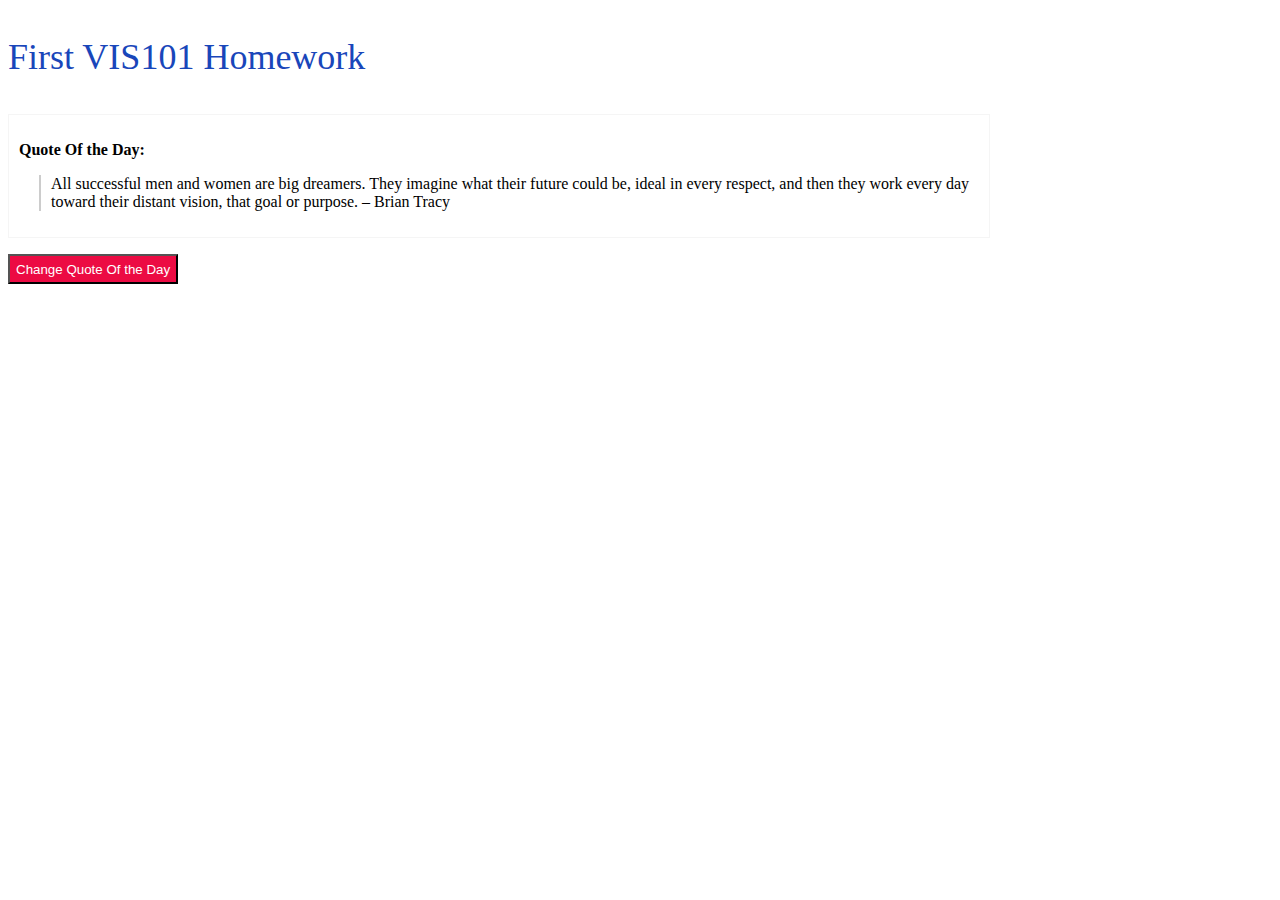
==== hw1/hw1.html @ 2a230684 "init" ====
<!doctype html>
<html>
<head>
    <meta charset="utf-8">
    <script>
        var i = 0;

        function changeQuote() {
            var citation1 = "All successful men and women are big dreamers. They imagine what their future could be, ideal in every respect, and then they work every day toward their distant vision, that goal or purpose. – Brian Tracy";
            var citation2 = "Another one";
            var citation3 = "Some text";
            var citations = [citation1, citation2, citation3];
            var status = document.getElementById("quote");
            status.innerHTML = citations[i % citations.length];
            i++;
        }

        /*var getJSON = function (url, callback) {
            var xhr = new XMLHttpRequest();
            xhr.open('GET', url, true);
            xhr.responseType = 'json';
            xhr.onload = function () {
                var status = xhr.status;
                if (status === 200) {
                    callback(null, xhr.response);
                } else {
                    callback(status, xhr.response);
                }
            };
            xhr.send();
        };

        getJSON('https://raw.githubusercontent.com/4skinSkywalker/Database-Quotes-JSON/master/quotes.json',
            function (err, data) {
                if (err !== null) {
                    alert('Something went wrong: ' + err);
                } else {
                    alert('Your query count: ' + data.query.count);
                }
            });*/

        window.onload = changeQuote;
    </script>
    <style type="text/css">
        .h1 {
            font-size: 36px;
            font-family: Open Sans, serif;
            color: #1946ba;
        }

        #outer_block {
            font-family: Open Sans, serif;
            border: 1px solid #F5F5F5;
            padding: 10px;
            width: 960px;
        }

        #inner_block {
            border-left: 2px solid #ccc;
            margin-left: 20px;
            padding-left: 10px;
        }

        .b1 {
            background: #ec0b43;
            color: white;
            height: 30px;
        }
    </style>
</head>
<body>
<p class='h1'>First VIS101 Homework</p>

<div id='outer_block'>
    <p><b>Quote Of the Day:</b></p>
    <div id='inner_block'>
        <p id='quote'></p>
    </div>
</div>
<p><input class='b1' type="button" value="Change Quote Of the Day" onclick="changeQuote()"></p>
</body>
</html>
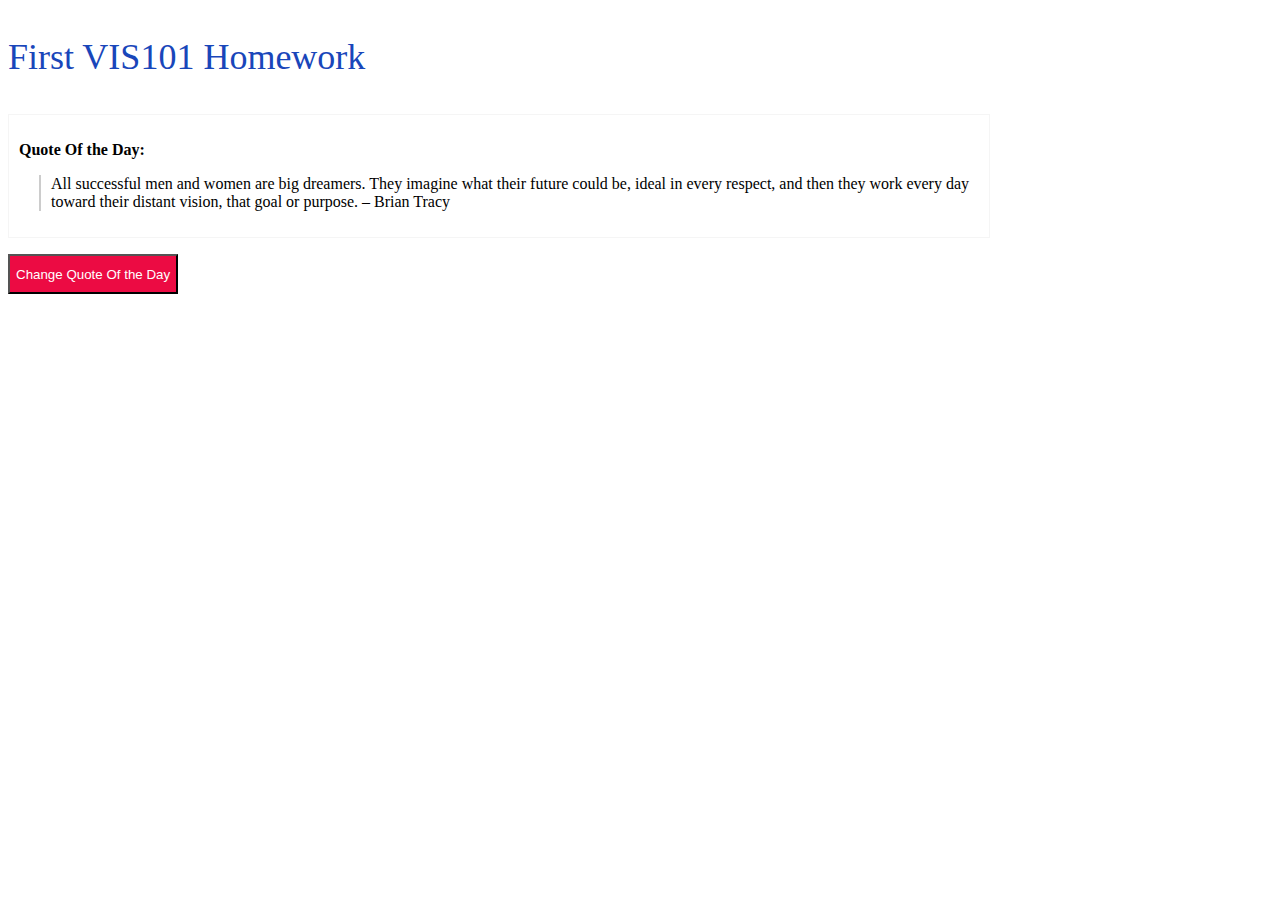
==== commit 37e1120e: "init" ====
--- a/hw1/hw1.html
+++ b/hw1/hw1.html
@@ -10,8 +10,8 @@
             var citation2 = "Another one";
             var citation3 = "Some text";
             var citations = [citation1, citation2, citation3];
-            var status = document.getElementById("quote");
-            status.innerHTML = citations[i % citations.length];
+            var elem = document.getElementById("quote");
+            elem.innerHTML = citations[i % citations.length];
             i++;
         }
 
@@ -64,7 +64,7 @@
         .b1 {
             background: #ec0b43;
             color: white;
-            height: 30px;
+            height: 40px;
         }
     </style>
 </head>
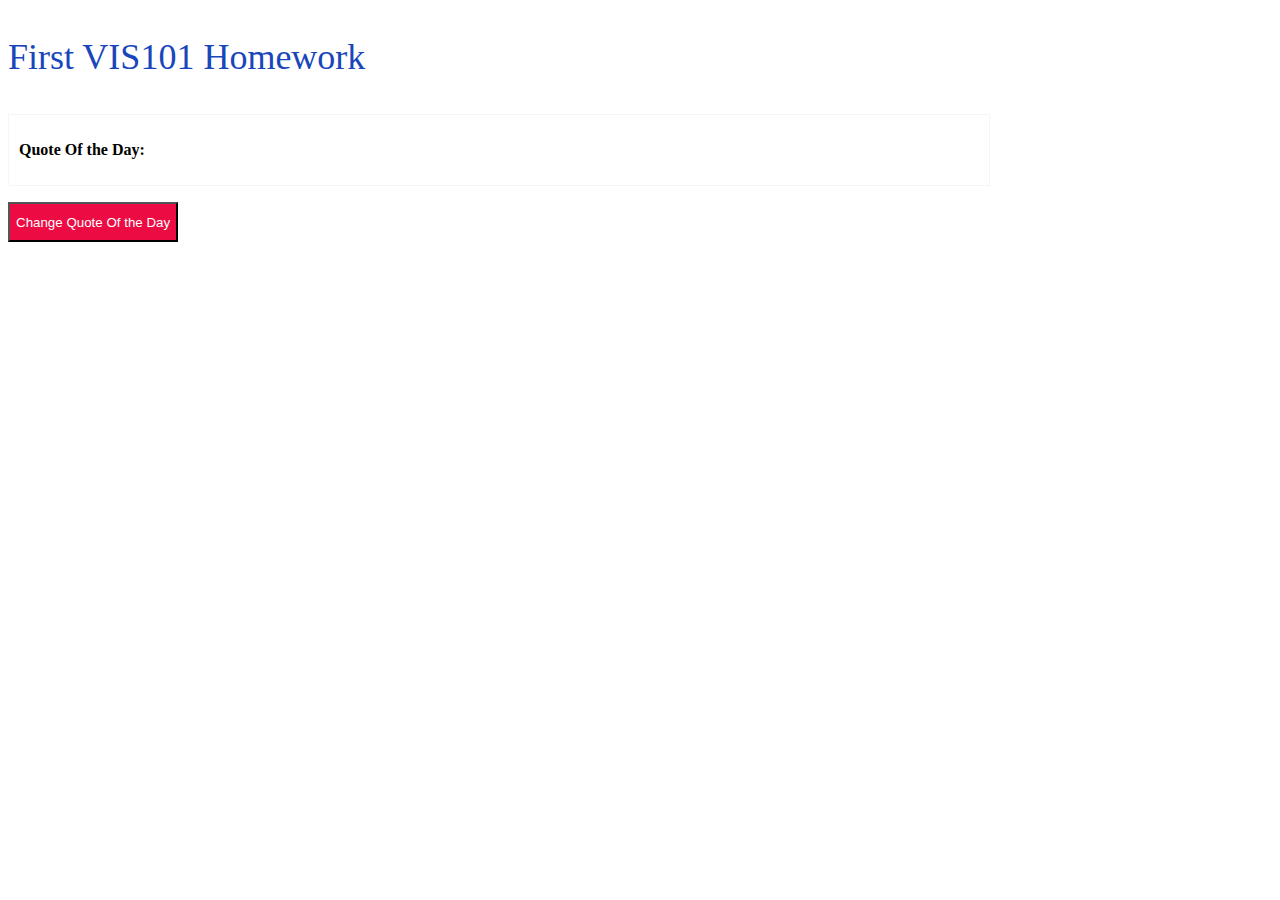
==== commit a08a6eb0: "read json from url" ====
--- a/hw1/hw1.html
+++ b/hw1/hw1.html
@@ -3,43 +3,40 @@
 <head>
     <meta charset="utf-8">
     <script>
-        var i = 0;
+        var citations = [];
 
         function changeQuote() {
-            var citation1 = "All successful men and women are big dreamers. They imagine what their future could be, ideal in every respect, and then they work every day toward their distant vision, that goal or purpose. – Brian Tracy";
-            var citation2 = "Another one";
-            var citation3 = "Some text";
-            var citations = [citation1, citation2, citation3];
             var elem = document.getElementById("quote");
-            elem.innerHTML = citations[i % citations.length];
-            i++;
+            var i = getRandomArbitrary(0, citations.length);
+            elem.innerHTML = citations[i]['quote'];
         }
 
-        /*var getJSON = function (url, callback) {
+        function getRandomArbitrary(min, max) {
+            return Math.round(Math.random() * (max - min) + min);
+        }
+
+        function globalInit(citations) {
+            this.citations = citations;
+            changeQuote();
+        }
+
+        var getJSON = function (url) {
             var xhr = new XMLHttpRequest();
             xhr.open('GET', url, true);
             xhr.responseType = 'json';
             xhr.onload = function () {
                 var status = xhr.status;
                 if (status === 200) {
-                    callback(null, xhr.response);
+                    globalInit(xhr.response);
                 } else {
-                    callback(status, xhr.response);
+                    var errMsg = 'Could not read file';
+                    alert(errMsg);
+                    console.log(errMsg);
                 }
             };
             xhr.send();
         };
-
-        getJSON('https://raw.githubusercontent.com/4skinSkywalker/Database-Quotes-JSON/master/quotes.json',
-            function (err, data) {
-                if (err !== null) {
-                    alert('Something went wrong: ' + err);
-                } else {
-                    alert('Your query count: ' + data.query.count);
-                }
-            });*/
-
-        window.onload = changeQuote;
+        window.onload = getJSON('https://raw.githubusercontent.com/mdn/learning-area/master/accessibility/aria/quotes.json');
     </script>
     <style type="text/css">
         .h1 {
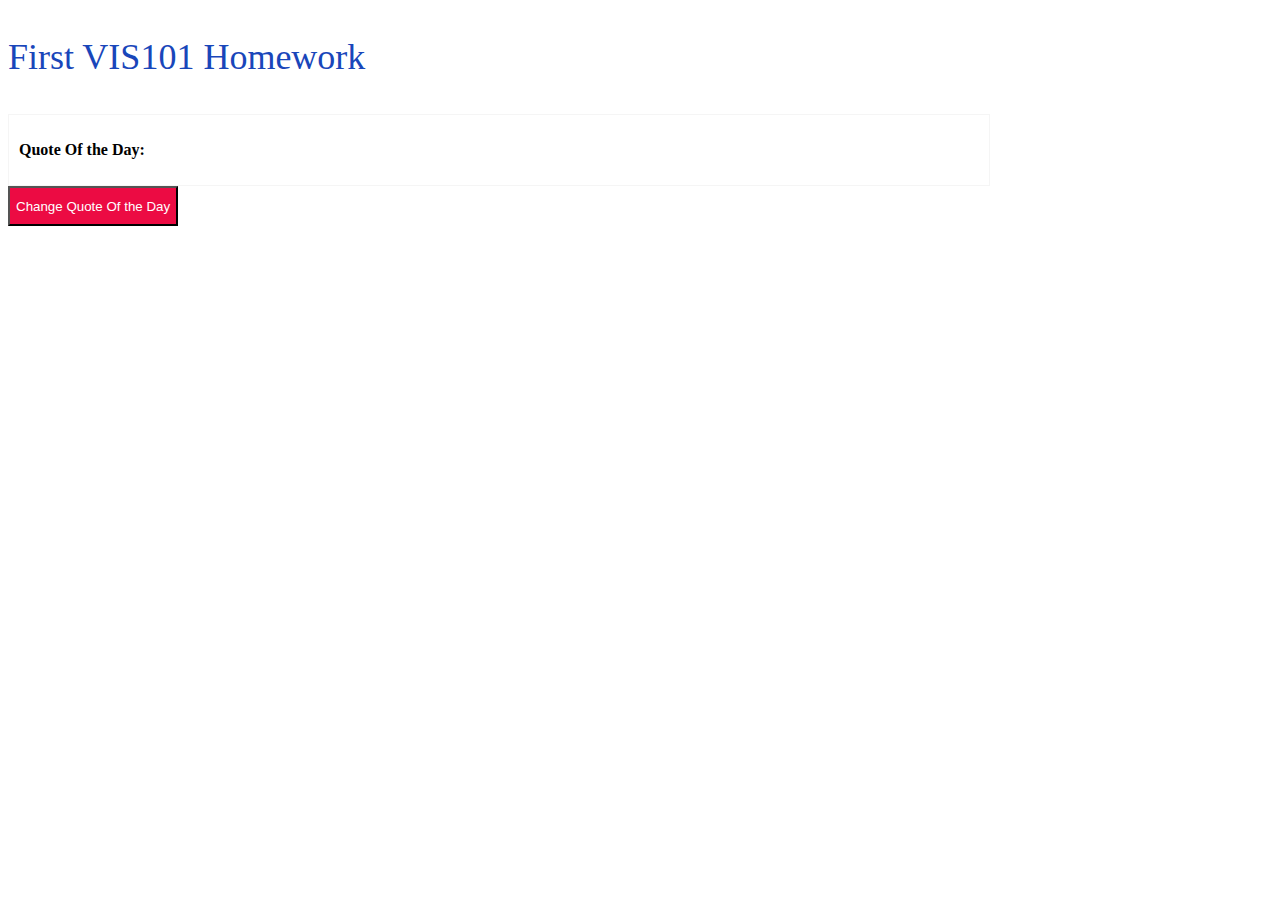
==== commit fce3bcb8: "from private" ====
--- a/hw1/hw1.html
+++ b/hw1/hw1.html
@@ -7,8 +7,13 @@
 
         function changeQuote() {
             var elem = document.getElementById("quote");
-            var i = getRandomArbitrary(0, citations.length);
-            elem.innerHTML = citations[i]['quote'];
+			var selector = document.getElementById("mySelect");
+			var selectedAuthor = selector[selector.selectedIndex].value;
+			var feltered = citations.filter(function(pair) {
+				return pair["author"] === selectedAuthor;
+			});
+            var i = getRandomArbitrary(0, feltered.length - 1);
+            elem.innerHTML = feltered[i]["quote"];
         }
 
         function getRandomArbitrary(min, max) {
@@ -17,7 +22,27 @@
 
         function globalInit(citations) {
             this.citations = citations;
-            changeQuote();
+
+            var container = document.getElementById("container");
+
+            var array = citations.map(function(currentValue) {
+                return currentValue["author"];
+            });
+
+            //Create and append select list
+            var selectList = document.createElement("select");
+            selectList.id = "mySelect";
+            container.appendChild(selectList);
+
+            //Create and append the options
+            for (var i = 0; i < array.length; i++) {
+                var option = document.createElement("option");
+                option.value = array[i];
+                option.text = array[i];
+                selectList.appendChild(option);
+            }
+			
+			changeQuote();
         }
 
         var getJSON = function (url) {
@@ -58,7 +83,7 @@
             padding-left: 10px;
         }
 
-        .b1 {
+        .btn {
             background: #ec0b43;
             color: white;
             height: 40px;
@@ -74,6 +99,8 @@
         <p id='quote'></p>
     </div>
 </div>
-<p><input class='b1' type="button" value="Change Quote Of the Day" onclick="changeQuote()"></p>
+<div id="container">
+    <input class='btn' type="button" value="Change Quote Of the Day" onclick="changeQuote()">
+</div>
 </body>
 </html>
